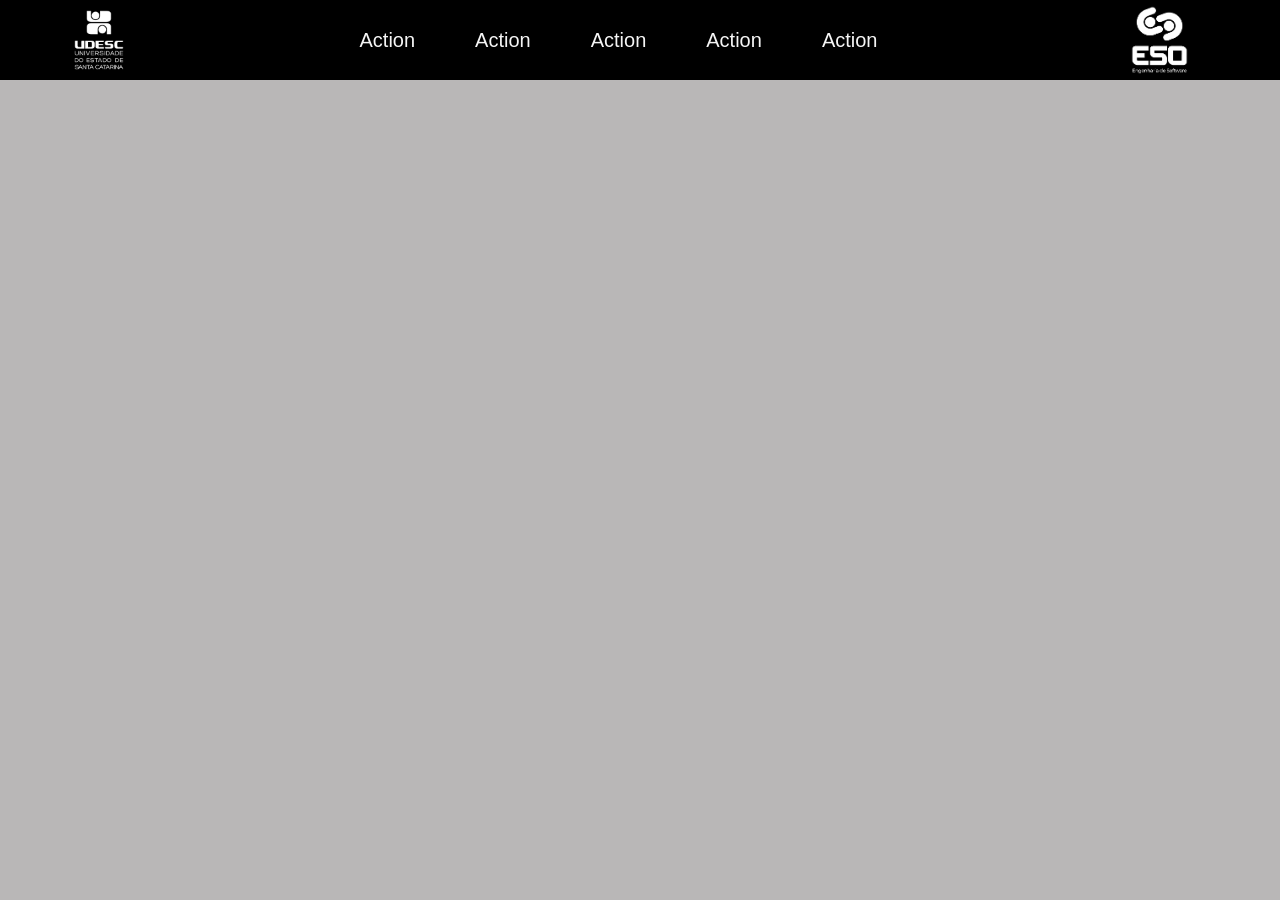
==== home.html @ 12b8e7bd "Add files via upload page web prototipo navegavel" ====
<!DOCTYPE html>
<html lang="pt-br">
<head>
    <meta charset="UTF-8">
    <meta name="viewport" content="width=device-width, initial-scale=1.0">
    <title>Web-Site</title>
    <link rel="shortcut icon" href="logopreto.png" type="image/x-icon">
    <link rel="stylesheet" href="style.css">
</head>
<body>
    <div class="menu">
       <img height="80px" src="logopreto.png" alt="">

        <ul>
            <li><a href="#">Action</a>
            <div class="dropdown">
                <ul>
                    <li><a href="#">button</a></li>
                    <li><a href="#">button</a></li>
                    <li><a href="#">button</a></li>
                    <li><a href="#">button</a></li>
                </ul>

            </div>
            
            
            </li>
            <li><a href="#">Action</a>
              <div class="dropdown1">
                <ul>
                    <li><a href="#">button</a></li>
                    <li><a href="#">button</a></li>
                    <li><a href="#">button</a></li>
                    <li><a href="#">button</a></li>
                </ul>
            
            </div>
            </li>
            <li><a href="#">Action</a>
            <div class="dropdown">
                <ul>
                    <li><a href="#">button</a></li>
                    <li><a href="#">button</a></li>
                    <li><a href="#">button</a></li>
                    <li><a href="#">button</a></li>
                </ul>

            </div>
            </li>
            <li><a href="#">Action</a>
            <div class="dropdown">
                <ul>
                    <li><a href="#">button</a></li>
                    <li><a href="#">button</a></li>
                    <li><a href="#">button</a></li>
                    <li><a href="#">button</a></li>
                </ul>

            </div>
             </li>
            <li><a href="#">Action</a>
            <div class="dropdown">
                <ul>
                    <li><a href="#">button</a></li>
                    <li><a href="#">button</a></li>
                    <li><a href="#">button</a></li>
                    <li><a href="#">button</a></li>
                </ul>

            </div>
            </li>
        </ul>

        <img height="80px" src="eso.png" alt="">

    </div>

    <section class="fonte">


    </section>

          
               
       
         
    
</body>
</html>
---- style.css ----
* {
        margin: 0;
        padding: 0;
        box-sizing: border-box;
    }

    body {
        font-family: sans-serif;
    }

    .menu {
        background-color: black;
        color: aliceblue;
        height: 80px;
        width: 100%;
        display: flex;
        align-items: center;
        justify-content: space-between;
        padding: 0 5%;
    }

    

   

    .menu ul {
        list-style: none;
        display: flex;
        
    }

    .menu ul li {
        padding: 10px 30px;
        position: relative;
        
    }

    .menu ul li a {
        color: whitesmoke;
        text-decoration: none;
        font-size: 20px;
        transition: all 0.1s;
    }

    .menu ul li a:hover {
        color: rgb(94, 87, 87);
    }

    .dropdown {
        display: block;
        position: absolute;
        left: 0;
        top: 100%;
        background-color: rgba(0, 0, 0, 0.849);
        color: whitesmoke;
        display: none;
       
        
    }
    
    .dropdown1 {
        display: block;
        position: absolute;
        left: 0;
        top: 100%;
        background-color: rgba(0, 0, 0, 0.849);
        color: whitesmoke;
        display: none;

    }

    .dropdown ul {
        display: block;
        margin: 10px;

    }

    .dropdown1 ul {
        display: block;
        margin: 10px;
    }

    .dropdown ul li {
        width: 100px;
        padding: 10px;
        /*border:1px solid white ;*/
        box-shadow: 0 0 2px white;
    }

    .dropdown1 ul li {
        width: 100px;
        padding: 10px;
        /*border:1px solid white ;*/
        box-shadow: 0 0 2px white;
    }

   


    .menu ul li:hover .dropdown{
            display: block;
    }

    .menu ul li:hover .dropdown1{
            display: block;
    }

    .fonte {
        height: calc(100vh - 80px);
        background-color: rgb(185, 183, 183);
    }
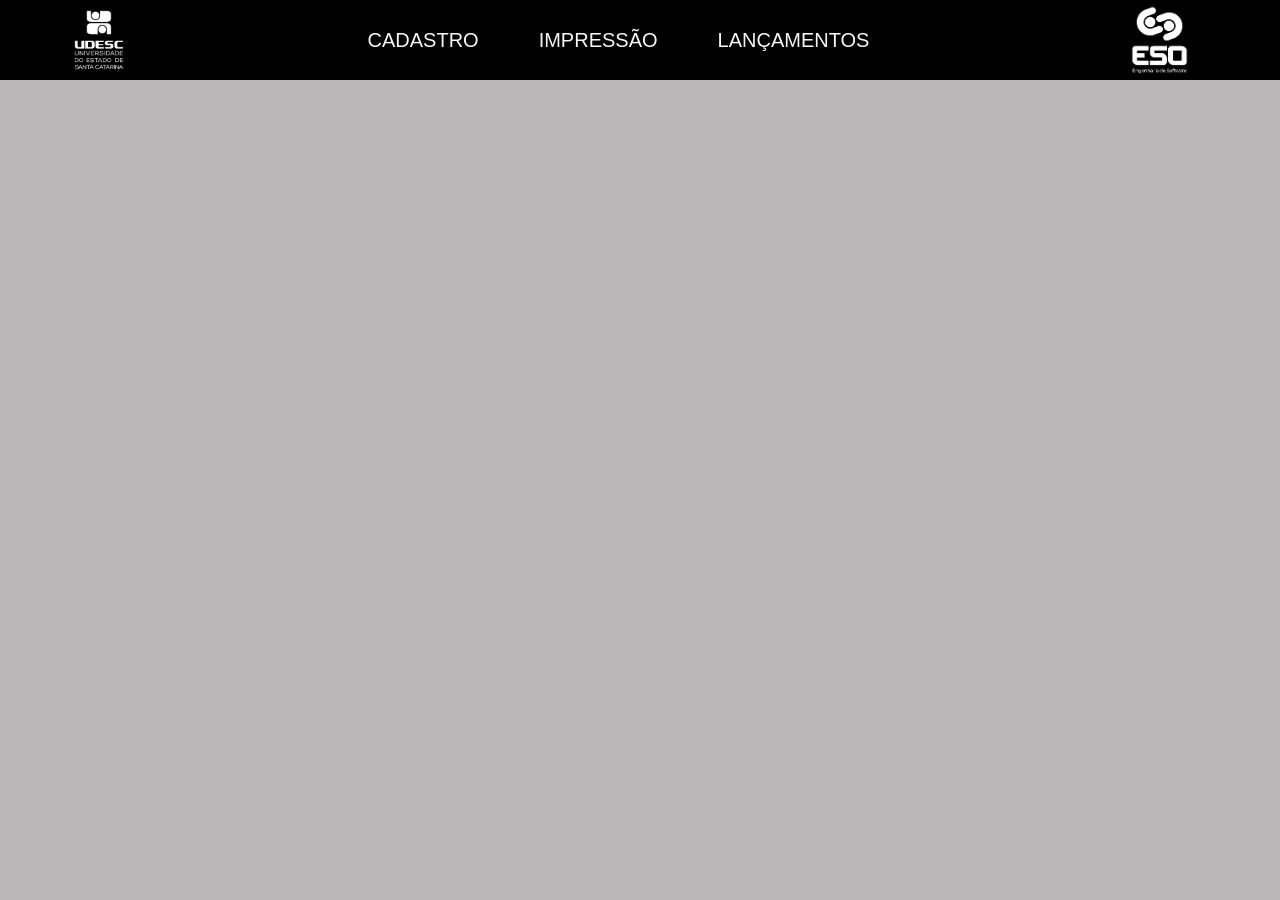
==== commit 27e03b96: "atualizado" ====
--- a/home.html
+++ b/home.html
@@ -12,63 +12,45 @@
        <img height="80px" src="logopreto.png" alt="">
 
         <ul>
-            <li><a href="#">Action</a>
+            <li><a href="#">CADASTRO</a>
             <div class="dropdown">
                 <ul>
-                    <li><a href="#">button</a></li>
-                    <li><a href="#">button</a></li>
-                    <li><a href="#">button</a></li>
-                    <li><a href="#">button</a></li>
+                    <li><a href="#">Programas</a></li>
+                    <li><a href="#">Ações</a></li>
+                    <li><a href="#">Voluntários</a></li>
+                    <li><a href="#">Calendário</a></li>
+                    <li><a href="#">Temas</a></li>
                 </ul>
 
             </div>
             
             
             </li>
-            <li><a href="#">Action</a>
+            <li><a href="#">IMPRESSÃO</a>
               <div class="dropdown1">
                 <ul>
-                    <li><a href="#">button</a></li>
-                    <li><a href="#">button</a></li>
-                    <li><a href="#">button</a></li>
-                    <li><a href="#">button</a></li>
+                    <li><a href="#">Certificados</a></li>
+                    <li><a href="#">Histórico Voluntário</a></li>
+                    <li><a href="#">Frequência</a></li>
+                    <li><a href="#">Histórico de Ações</a></li>
+                    
+                    
                 </ul>
             
             </div>
             </li>
-            <li><a href="#">Action</a>
+            <li><a href="#">LANÇAMENTOS</a>
             <div class="dropdown">
                 <ul>
-                    <li><a href="#">button</a></li>
-                    <li><a href="#">button</a></li>
-                    <li><a href="#">button</a></li>
-                    <li><a href="#">button</a></li>
+                    <li><a href="#">Frequências</a></li>
+                    
+                    
                 </ul>
 
             </div>
             </li>
-            <li><a href="#">Action</a>
-            <div class="dropdown">
-                <ul>
-                    <li><a href="#">button</a></li>
-                    <li><a href="#">button</a></li>
-                    <li><a href="#">button</a></li>
-                    <li><a href="#">button</a></li>
-                </ul>
-
-            </div>
-             </li>
-            <li><a href="#">Action</a>
-            <div class="dropdown">
-                <ul>
-                    <li><a href="#">button</a></li>
-                    <li><a href="#">button</a></li>
-                    <li><a href="#">button</a></li>
-                    <li><a href="#">button</a></li>
-                </ul>
-
-            </div>
-            </li>
+           
+            
         </ul>
 
         <img height="80px" src="eso.png" alt="">
--- a/style.css
+++ b/style.css
@@ -45,6 +45,7 @@
 
     .menu ul li a:hover {
         color: rgb(94, 87, 87);
+        
     }
 
     .dropdown {
@@ -55,6 +56,7 @@
         background-color: rgba(0, 0, 0, 0.849);
         color: whitesmoke;
         display: none;
+        
        
         
     }
@@ -72,27 +74,29 @@
 
     .dropdown ul {
         display: block;
-        margin: 10px;
+        margin: 30px;
 
     }
 
     .dropdown1 ul {
         display: block;
-        margin: 10px;
+        margin: 30px;
     }
 
     .dropdown ul li {
-        width: 100px;
-        padding: 10px;
+        width: 150px;
+        height:50px ;
+        padding: 5px;
         /*border:1px solid white ;*/
-        box-shadow: 0 0 2px white;
+        box-shadow: 0 0 5px white;
     }
 
     .dropdown1 ul li {
-        width: 100px;
-        padding: 10px;
+        width: 200px;
+        height:50px ;
+        padding: 5px;
         /*border:1px solid white ;*/
-        box-shadow: 0 0 2px white;
+        box-shadow: 0 0 5px white;
     }
 
    
@@ -109,4 +113,8 @@
     .fonte {
         height: calc(100vh - 80px);
         background-color: rgb(185, 183, 183);
-    }+    }
+
+   
+
+  
